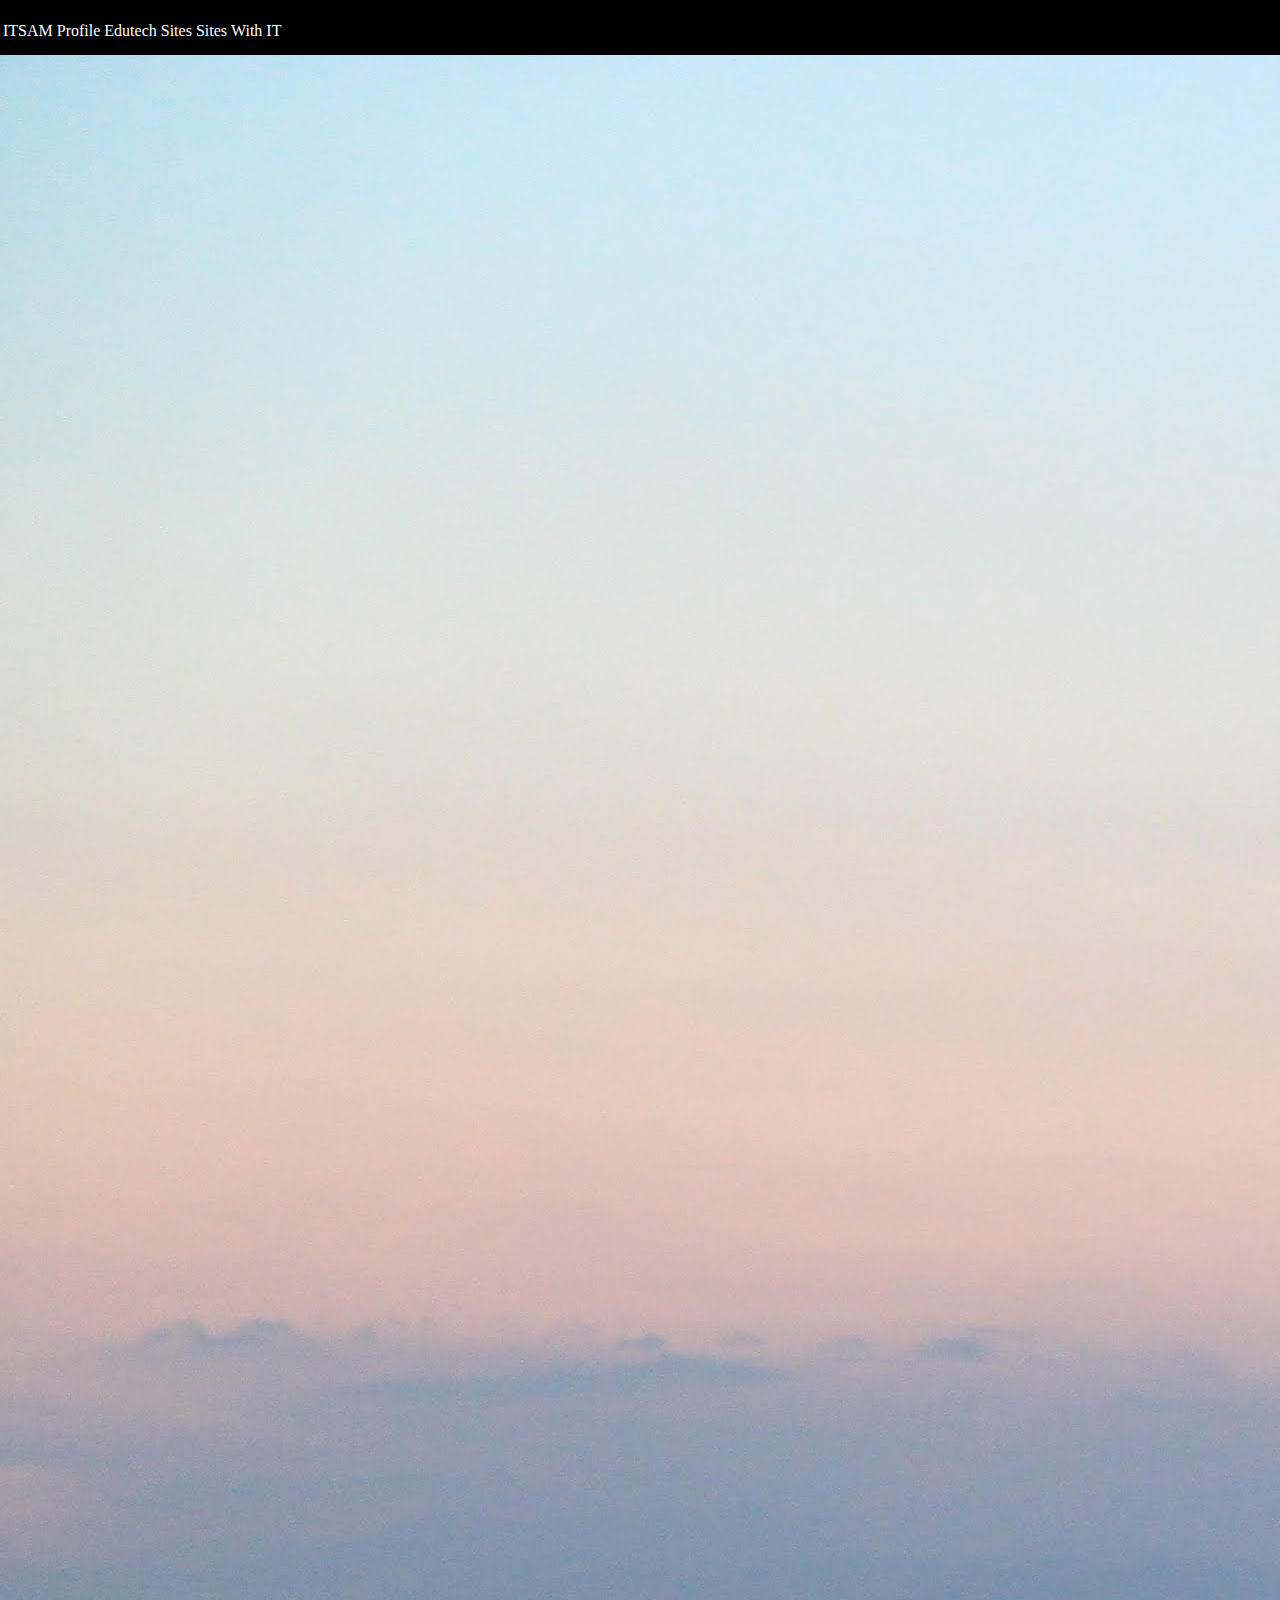
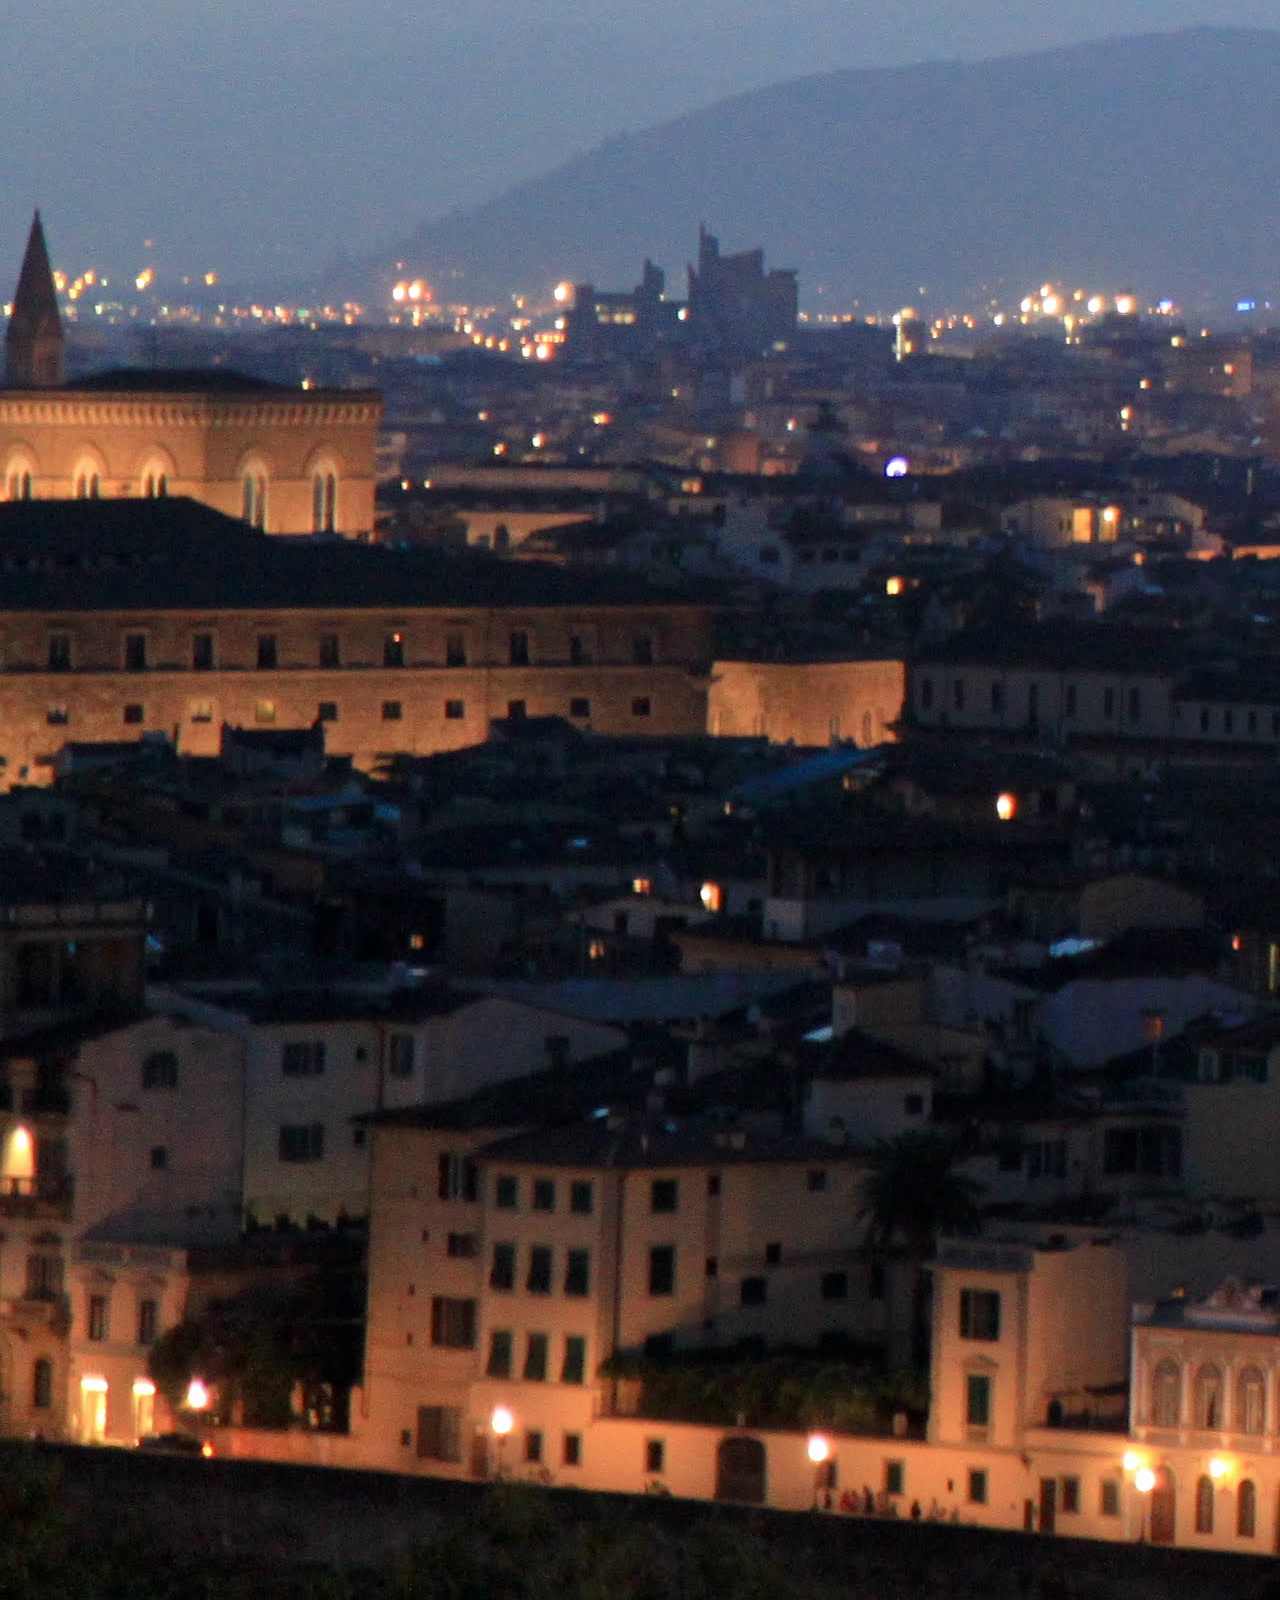
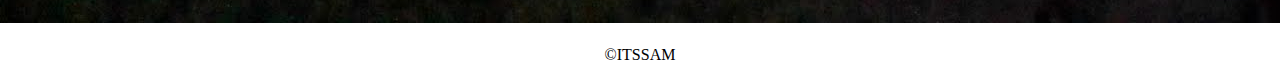
==== index.html @ 08c380c3 "Update index.html" ====
<!DOCTYPE html>
<html lang="en">
<head>
    <meta charset="UTF-8">
    <link rel="shortcut icon" type="image/x-icon" href="/images/favicon.ico">
    <title>ITSSAM</title>
    <script type="text/javascript">
        const content = "Hi. I'm Somi, \n front-end developer.";
        const text = document.querySelector(".text");
        let i = 0;

        function typing(){
            let txt = content[i++];
            text.innerHTML += txt=== "\n" ? "<br/>": txt;
            if (i > content.length) {
                text.textContent = "";
                i = 0;
            }
        }
        setInterval(typing, 200)
    </script>
    <style>
        body{
            margin: 0;
        }
        *{
            text-align: center;
            
        }
        
        a{ color: white; }
        a:visted{ color: white; }
        a:link{ color: white; text-decoration: none;}
        a:hover{ color: lightgray; font-style: italic; }
        
        nav{
            background-color: black;
            height : 55px;
            line-height: 55px;
        }
        section{
            height : 90%;
        }
        footer {
            height : 55px;
            line-height : 55px;
        }
        ul {
            list-style: none;
            padding-left : 0px;
        }
       .text_box{
           font-size: 2rem;
           text-align: center;
        }
       .blink{
           animation: blink 0.5s infinite;
           font-size: 2.5rem;
        }
        @keyframes blink{
            to{
                opacity: 0;
            }
        }
    </style>
</head>
<body>
    <nav>
        <table boder="0">
            <tr>
                <td><a href="index.html">ITSAM</a></td><td><a href="#">Profile</a></td><td><a href="#">Edutech</a></td><td><a href="#">Sites</a></td><td><a href="#">Sites</a></td><td><a href="#">With IT</a></td>
            </tr>
        </table>
    </nav>
    <section>
        <div class="text_box" data-trigger>
            <span class="text"></span><span class="blink"></span>
        </div>
        <img src="/images/bg.jpg">
    </section>
    <footer>
        &copy;ITSSAM
    </footer>
</body>
</html>
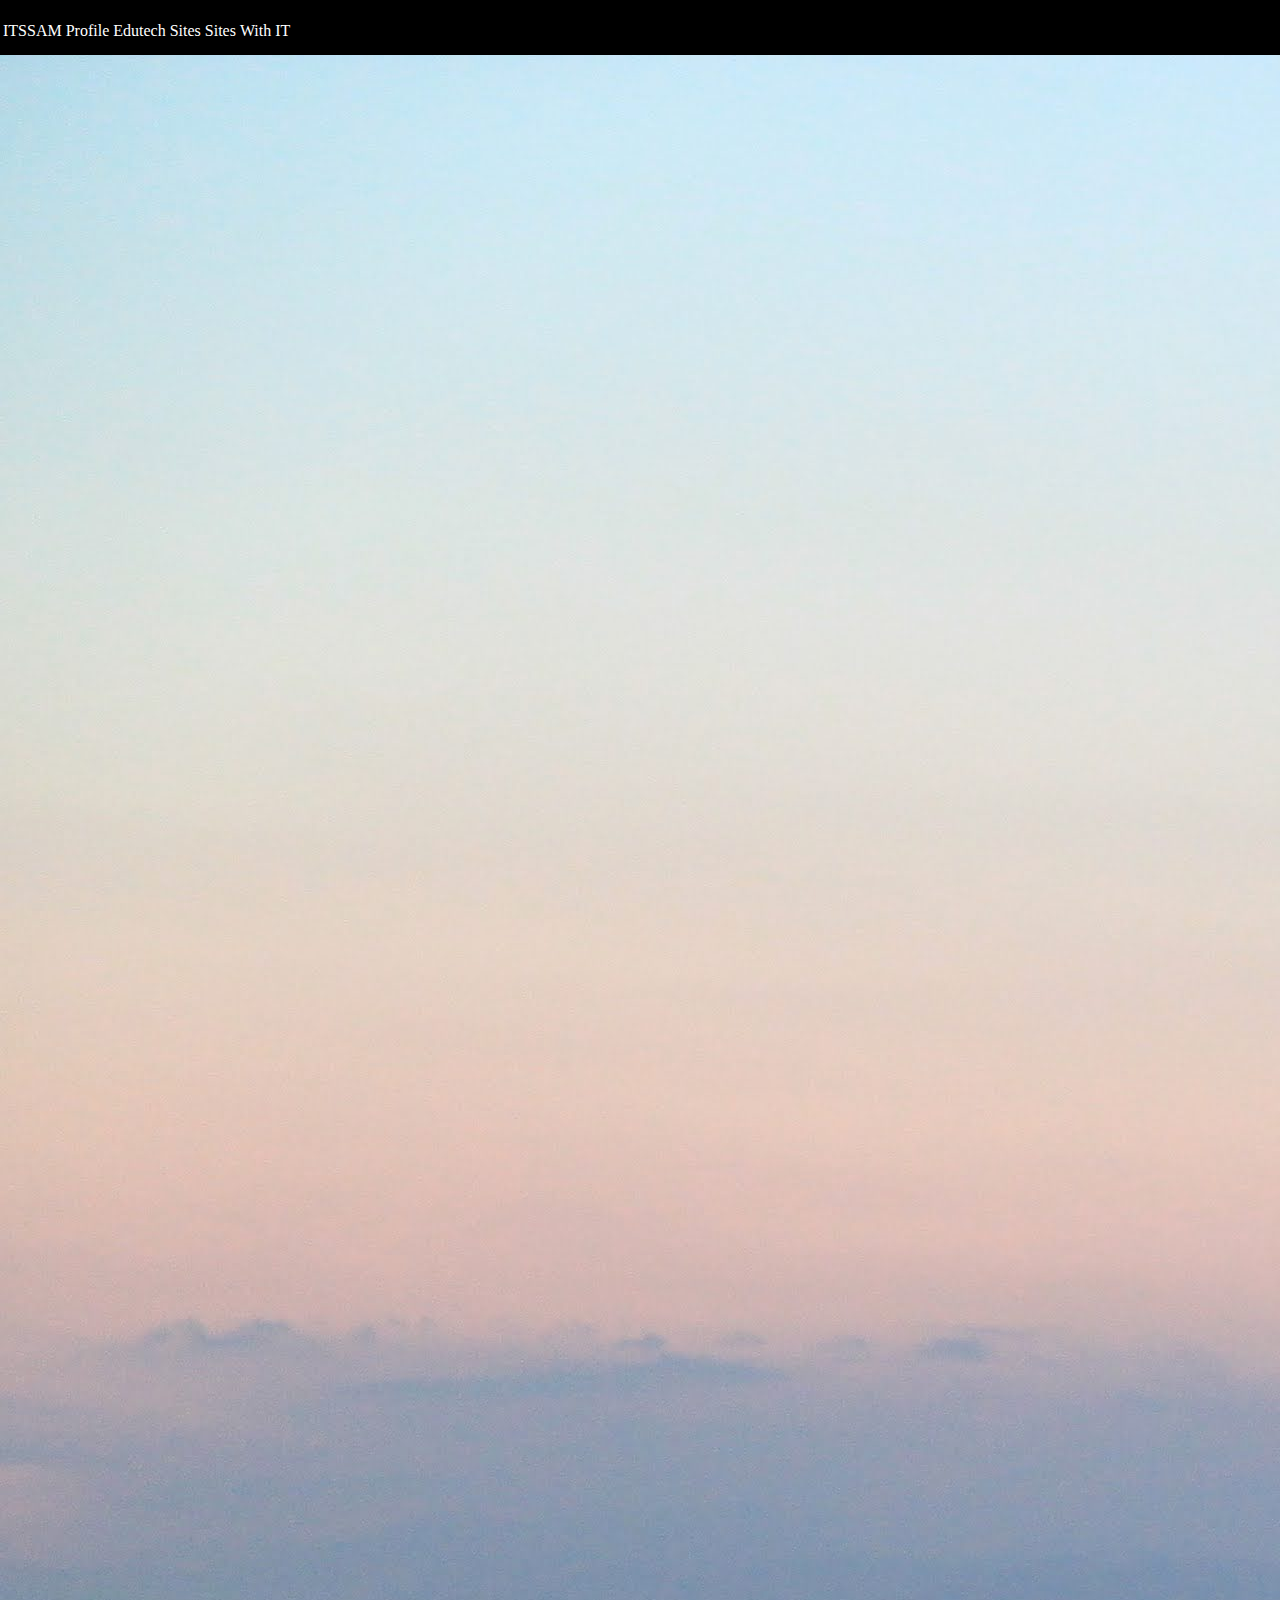
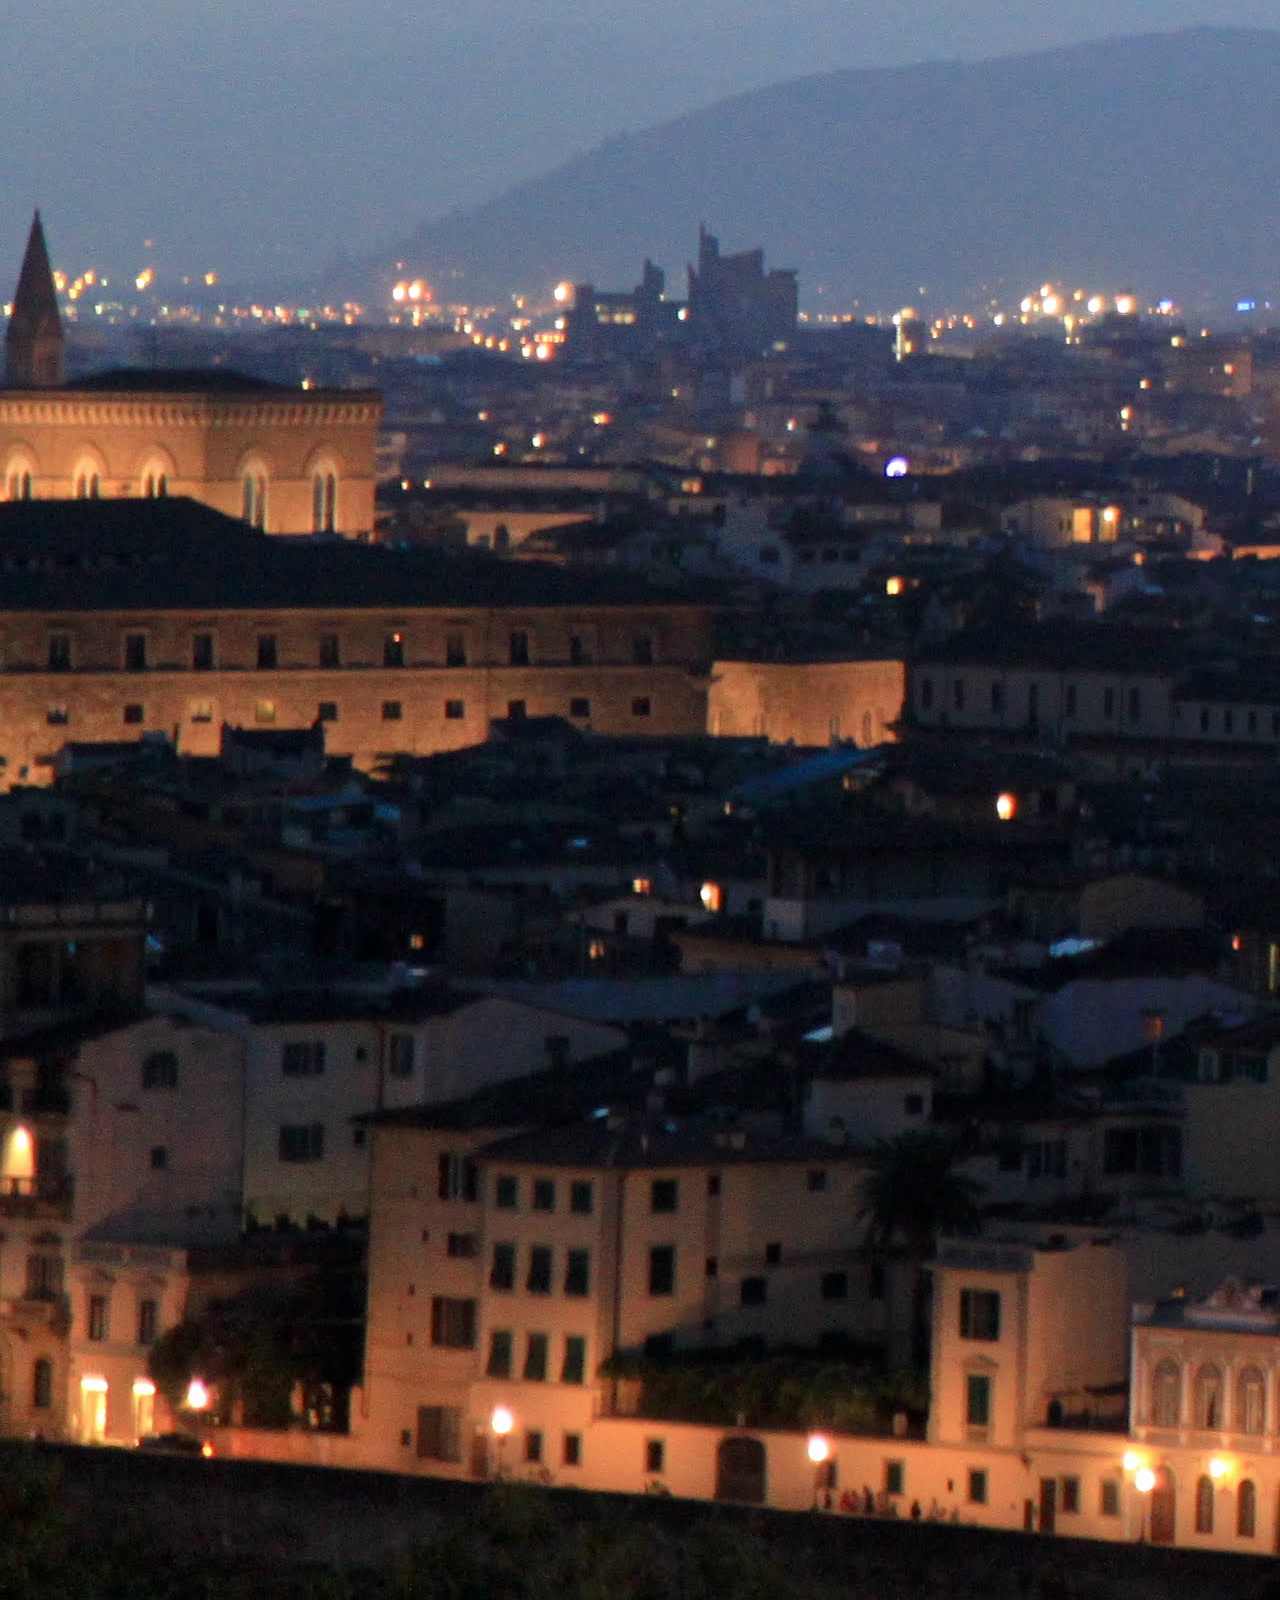
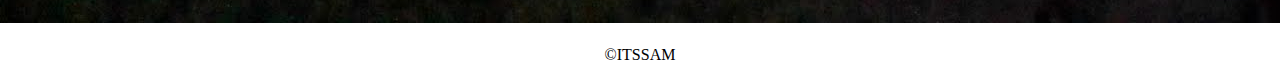
==== commit 68c9ee1e: "Update index.html" ====
--- a/index.html
+++ b/index.html
@@ -68,7 +68,7 @@
     <nav>
         <table boder="0">
             <tr>
-                <td><a href="index.html">ITSAM</a></td><td><a href="#">Profile</a></td><td><a href="#">Edutech</a></td><td><a href="#">Sites</a></td><td><a href="#">Sites</a></td><td><a href="#">With IT</a></td>
+                <td><a href="index.html">ITSSAM</a></td><td><a href="#">Profile</a></td><td><a href="#">Edutech</a></td><td><a href="#">Sites</a></td><td><a href="#">Sites</a></td><td><a href="#">With IT</a></td>
             </tr>
         </table>
     </nav>
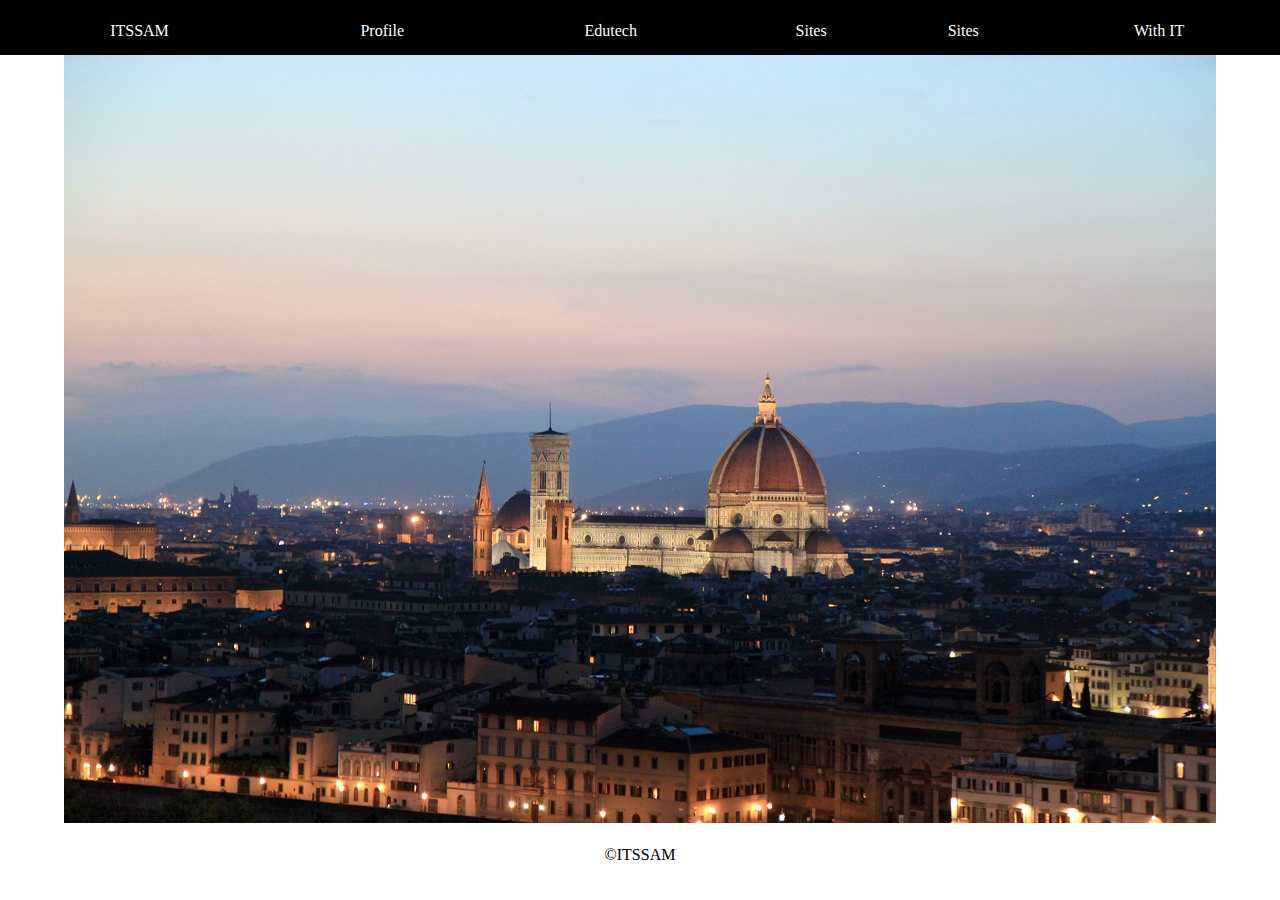
==== commit aa8efe1e: "Update index.html" ====
--- a/index.html
+++ b/index.html
@@ -66,7 +66,7 @@
 </head>
 <body>
     <nav>
-        <table boder="0">
+        <table width="100%" boder="0">
             <tr>
                 <td><a href="index.html">ITSSAM</a></td><td><a href="#">Profile</a></td><td><a href="#">Edutech</a></td><td><a href="#">Sites</a></td><td><a href="#">Sites</a></td><td><a href="#">With IT</a></td>
             </tr>
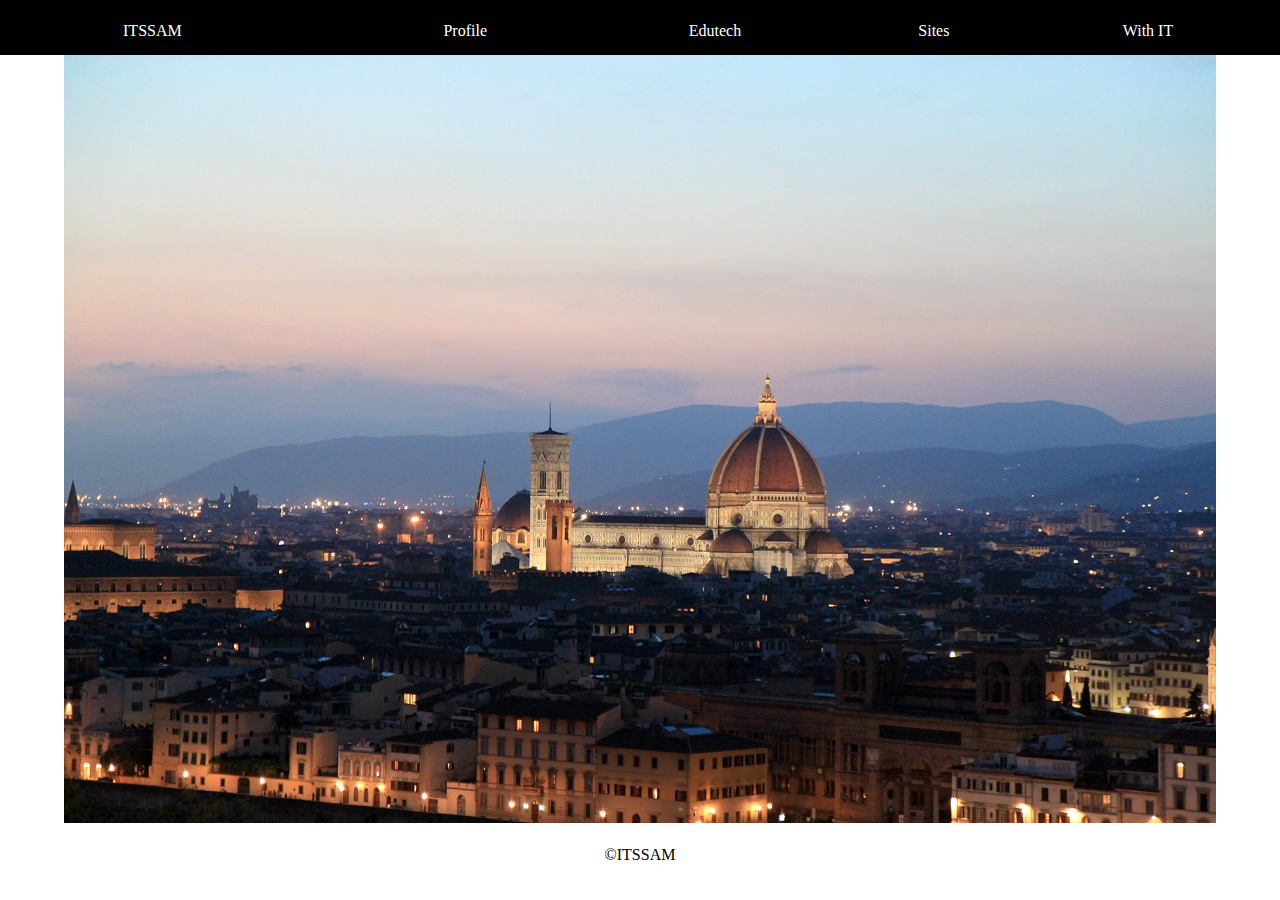
==== commit c6d50ca6: "Update index.html" ====
--- a/index.html
+++ b/index.html
@@ -68,7 +68,7 @@
     <nav>
         <table width="100%" boder="0">
             <tr>
-                <td><a href="index.html">ITSSAM</a></td><td><a href="#">Profile</a></td><td><a href="#">Edutech</a></td><td><a href="#">Sites</a></td><td><a href="#">Sites</a></td><td><a href="#">With IT</a></td>
+                <td><a href="index.html">ITSSAM</a></td><td></td><td></td><td></td><td></td><td><a href="#">Profile</a></td><td><a href="#">Edutech</a></td><td><a href="#">Sites</a></td><td><a href="#">With IT</a></td>
             </tr>
         </table>
     </nav>
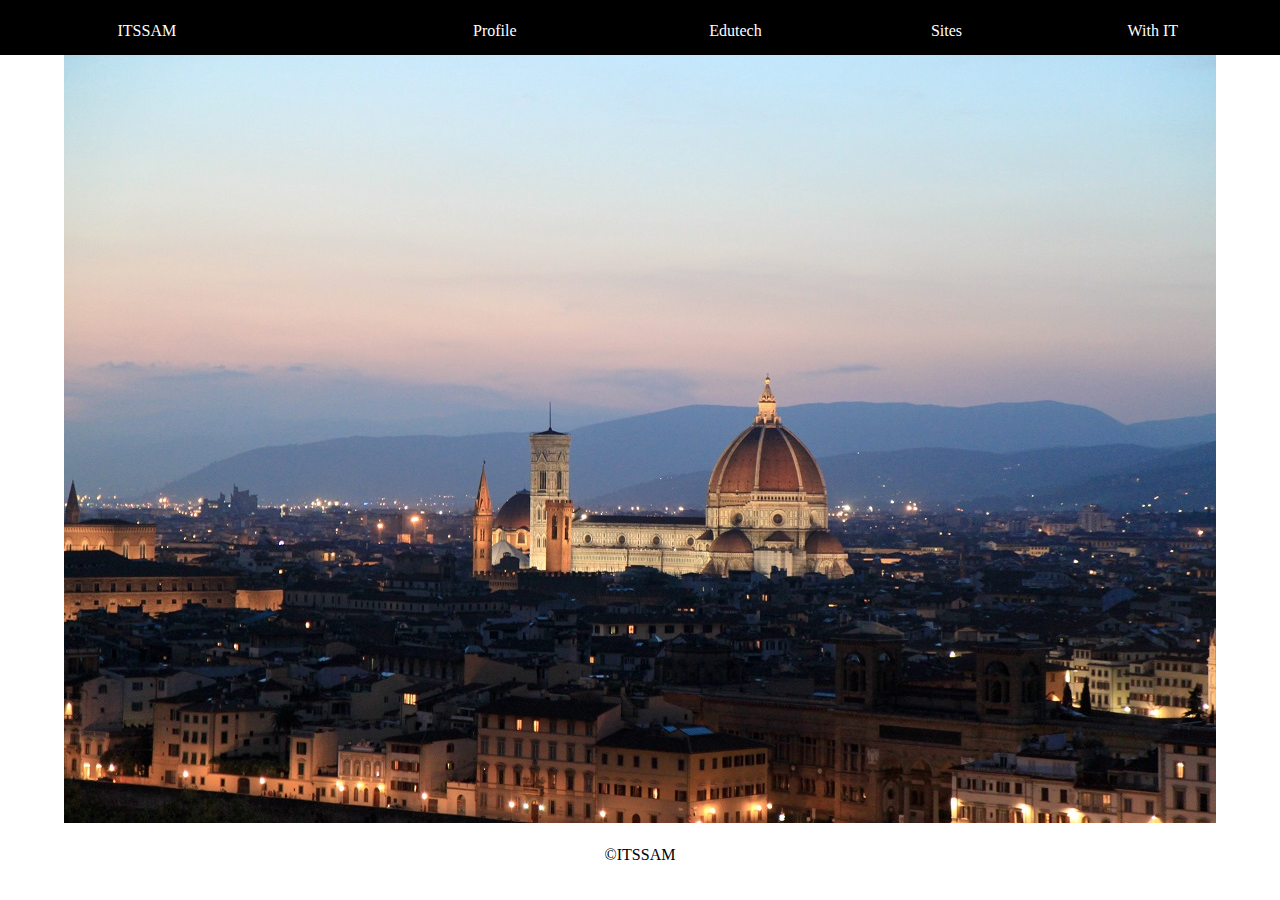
==== commit 554aeb9b: "Update index.html" ====
--- a/index.html
+++ b/index.html
@@ -68,7 +68,7 @@
     <nav>
         <table width="100%" boder="0">
             <tr>
-                <td><a href="index.html">ITSSAM</a></td><td></td><td></td><td></td><td></td><td><a href="#">Profile</a></td><td><a href="#">Edutech</a></td><td><a href="#">Sites</a></td><td><a href="#">With IT</a></td>
+                <td><a href="index.html">ITSSAM</a></td><td></td><td></td><td></td><td></td><td></td><td></td><td></td><td></td><td><a href="#">Profile</a></td><td><a href="#">Edutech</a></td><td><a href="#">Sites</a></td><td><a href="#">With IT</a></td>
             </tr>
         </table>
     </nav>
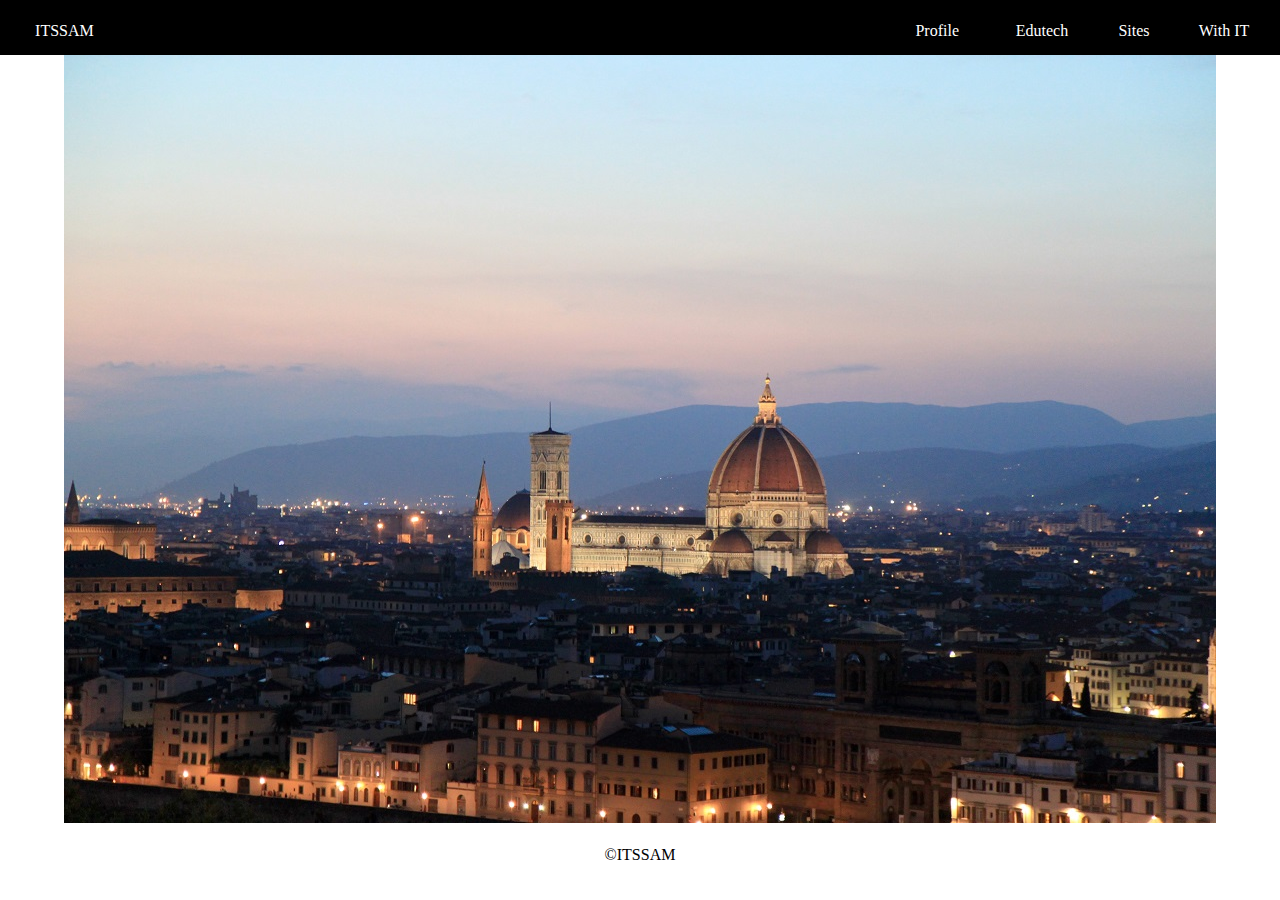
==== commit 104f2fda: "Update index.html" ====
--- a/index.html
+++ b/index.html
@@ -68,7 +68,7 @@
     <nav>
         <table width="100%" boder="0">
             <tr>
-                <td><a href="index.html">ITSSAM</a></td><td></td><td></td><td></td><td></td><td></td><td></td><td></td><td></td><td><a href="#">Profile</a></td><td><a href="#">Edutech</a></td><td><a href="#">Sites</a></td><td><a href="#">With IT</a></td>
+                <td><a href="index.html">ITSSAM</a></td><td width="60%"></td><td><a href="#">Profile</a></td><td><a href="#">Edutech</a></td><td><a href="#">Sites</a></td><td><a href="#">With IT</a></td>
             </tr>
         </table>
     </nav>
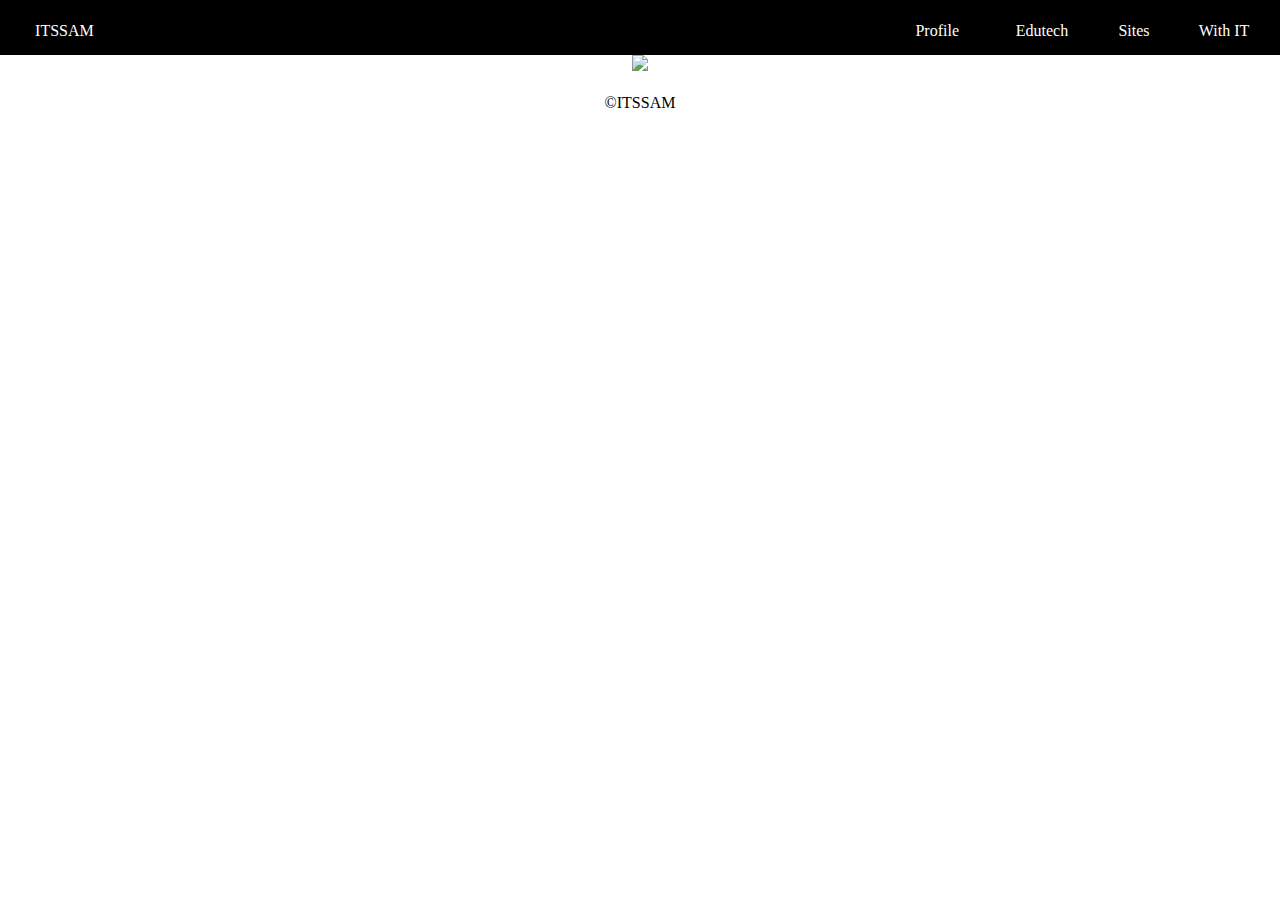
==== commit 9edfdf7a: "Update index.html" ====
--- a/index.html
+++ b/index.html
@@ -76,7 +76,7 @@
         <div class="text_box" data-trigger>
             <span class="text"></span><span class="blink"></span>
         </div>
-        <img src="/images/bg.jpg">
+        <img src="/images/bg1.jpg">
     </section>
     <footer>
         &copy;ITSSAM
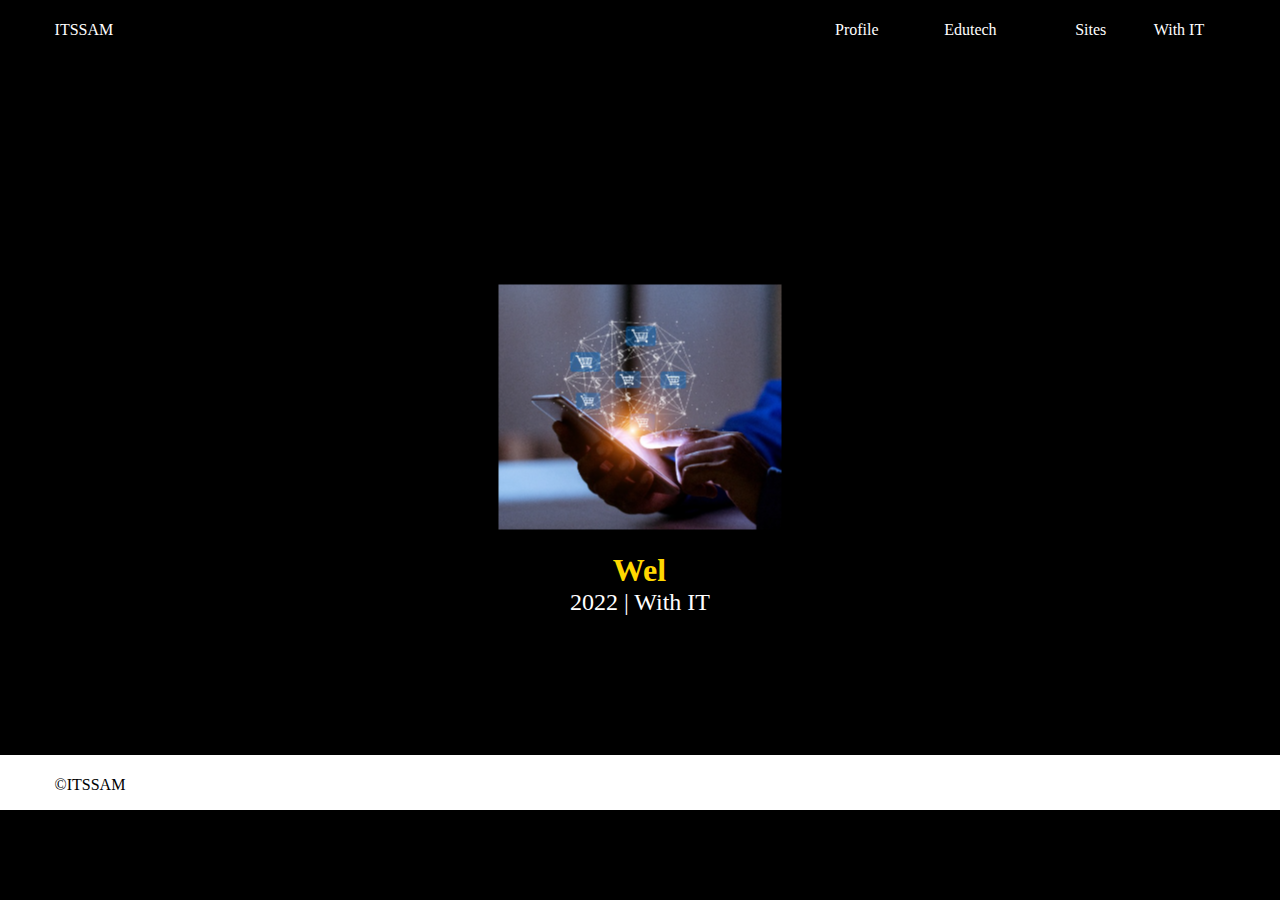
==== commit cf1e0913: "Update index.html" ====
--- a/index.html
+++ b/index.html
@@ -2,84 +2,34 @@
 <html lang="en">
 <head>
     <meta charset="UTF-8">
-    <link rel="shortcut icon" type="image/x-icon" href="/images/favicon.ico">
     <title>ITSSAM</title>
-    <script type="text/javascript">
-        const content = "Hi. I'm Somi, \n front-end developer.";
-        const text = document.querySelector(".text");
-        let i = 0;
-
-        function typing(){
-            let txt = content[i++];
-            text.innerHTML += txt=== "\n" ? "<br/>": txt;
-            if (i > content.length) {
-                text.textContent = "";
-                i = 0;
-            }
-        }
-        setInterval(typing, 200)
-    </script>
-    <style>
-        body{
-            margin: 0;
-        }
-        *{
-            text-align: center;
-            
-        }
-        
-        a{ color: white; }
-        a:visted{ color: white; }
-        a:link{ color: white; text-decoration: none;}
-        a:hover{ color: lightgray; font-style: italic; }
-        
-        nav{
-            background-color: black;
-            height : 55px;
-            line-height: 55px;
-        }
-        section{
-            height : 90%;
-        }
-        footer {
-            height : 55px;
-            line-height : 55px;
-        }
-        ul {
-            list-style: none;
-            padding-left : 0px;
-        }
-       .text_box{
-           font-size: 2rem;
-           text-align: center;
-        }
-       .blink{
-           animation: blink 0.5s infinite;
-           font-size: 2.5rem;
-        }
-        @keyframes blink{
-            to{
-                opacity: 0;
-            }
-        }
-    </style>
-</head>
-<body>
+    <link rel="shortcut icon" type="image/x-icon" href="images/favicon.ico">
+ 	<link rel="stylesheet" type="text/css" href="css/mystyle.css">
+ </head>
+<body bgcolor="black">
     <nav>
         <table width="100%" boder="0">
             <tr>
-                <td><a href="index.html">ITSSAM</a></td><td width="60%"></td><td><a href="#">Profile</a></td><td><a href="#">Edutech</a></td><td><a href="#">Sites</a></td><td><a href="#">With IT</a></td>
+                <td width="4%"></td><td><a href="index.html">ITSSAM</a></td><td width="50%"></td><td><a href="profile.html">Profile</a></td><td><a href="edutech.html">Edutech</a></td><td><a href="sites.html">Sites</a></td><td><a href="withit.html">With IT</a></td>
             </tr>
         </table>
     </nav>
     <section>
-        <div class="text_box" data-trigger>
-            <span class="text"></span><span class="blink"></span>
-        </div>
-        <img src="/images/bg1.jpg">
+    	<div class="wrap">
+    		<img src="images/it.png">
+    		<br><br>
+    		<p id="dynamic" class="text"></p>
+    		<br>
+    		<p class="sm-text">2022 | With IT</p>
+    	</div>
+    	<script src="js/main.js"></script>
     </section>
     <footer>
-        &copy;ITSSAM
+    	<table width="100%" boder="0">
+            <tr>
+                <td width="4%"></td><td>&copy;ITSSAM</td><td width="50%"></td><td></td><td></td><td></td><td></td>
+            </tr>
+        </table>
     </footer>
 </body>
 </html>
--- a/css/mystyle.css
+++ b/css/mystyle.css
@@ -0,0 +1,50 @@
+*{
+    margin: 0;
+    padding: 0;
+    box-sizing: border-box;
+}
+        
+a{ color: white; }
+a:visted{ color: white; }
+a:link{ color: white; text-decoration: none;}
+a:hover{ color: lightgray;}
+        
+nav{
+    background-color: black;
+    height : 55px;
+    line-height: 55px;
+}
+
+section{
+        height : 700px;
+}
+
+.wrap{
+    position: absolute;
+    top: 50%;
+    left: 50%;
+    transform: translate(-50%,-50%);
+    color: white;
+    text-align: center;
+}
+
+.text{
+    font-size: 2rem;
+    color: gold;
+    font-weight: bold;
+    display: inline; vertical-align: middle;
+    border-right: .05em solid black;
+    animation:  cursor 0.2s ease infinite;
+
+    margin-bottom: 10px;
+}
+
+.sm-text{
+    font-size: 1.5rem;
+}
+
+footer {
+        background-color: white;
+        height : 55px;
+        line-height : 55px;
+}